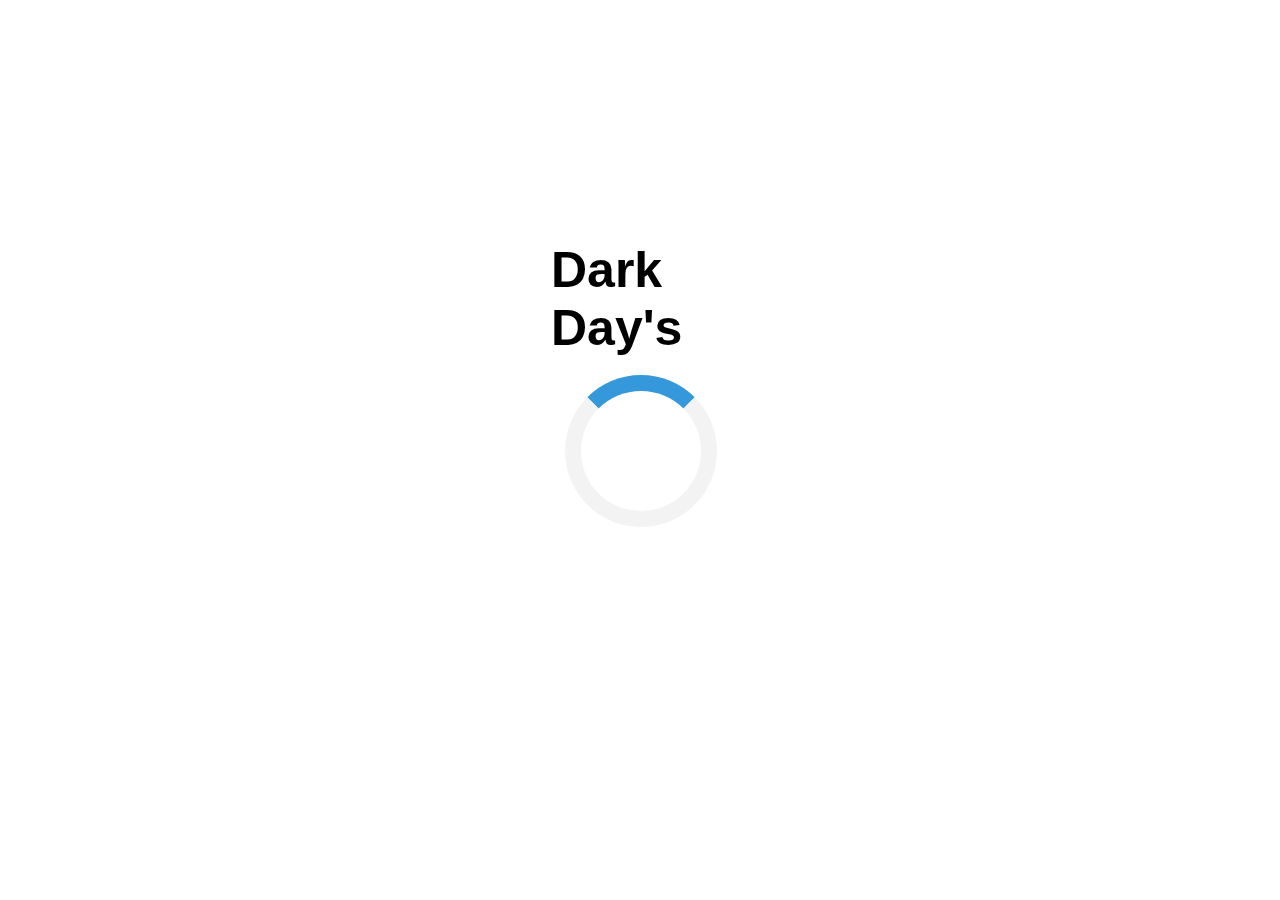
==== characters/anahí/index.html @ 88b7f3bb "second commit" ====
<!DOCTYPE html>
<html>
    <head>
        <!--Propiedades iniciales-->
        <meta charset="UTF-8" />
        <meta name="viewport" content="width=device-width, initial-scale=1">
        <title>Dark Day's | Inicio</title>
        <link rel="shortcut icon" type="image/x-icon" href="[data-uri]" style="border-radius: 50%;" />
    
        <!--Open Graph-->
        <meta name="og:title" content="Web Oficial De Dark Days!" />
        <meta name="og:description" content="Pagina Oficial De Dark Days, En Progreso."/>
        <meta name="og:image" content="src/img/extra/ddlogo.png"/>
    
        <!--Archivos CSS/JS-->
        <link rel="stylesheet" href="../../src/css/characters.css" />
        <link rel="stylesheet" href="../../src/css/cargando.css">
      </head>
<body onload="loadPage()">
<div id="loader">
    <div class="txt">Dark Day's</div>
</div>

<div style="display:none;" id="pageContent" class="animate-bottom">
    <div class="bar">
        <button class="close-button"><a href="../../index.html">&times;</a></button>
        <br><br><br>
    </div>
<div class="picture">
    <img src="../../src/img/anahí.png" alt="Anahí" width="100%">
    <h1 class="name">Anahí</h1>
</div>
<br>
<hr size="3" width="890px">
<div class="about" id="anahíS">
</div>
<script src="../../src/javascript/characters/anahí.js"></script>
<br><br><br><br><br><br><br><br><br><br><br><br>
<div class="foot">
    <span style="font-size:16px; color: white; font-family: orbitron;">Proyecto De Historia En Proceso De <em><strong>Sampo</strong></em>.</span>
    <hr size="1" color="gray">
    <span style="font-size:12px; color: white; font-family: orbitron;">DarkDay's © 2020</span>
</div>
</div>
<script>
var time; 
function loadPage() {
time = setTimeout(showPage, 2000);
}

function showPage() {
document.getElementById("loader").style.display = "none";
document.getElementById("pageContent").style.display = "block";
}
</script>
</body>
</html>
---- src/css/characters.css ----
body{
    background: #4c4c4c;
    background: -moz-linear-gradient(top, #4c4c4c 0%, #131313 41%, #131313 64%, #131313 100%);
    background: -webkit-gradient(left top, left bottom, color-stop(0%, #4c4c4c), color-stop(41%, #131313), color-stop(64%, #131313), color-stop(100%, #131313));
    background: -webkit-linear-gradient(top, #4c4c4c 0%, #131313 41%, #131313 64%, #131313 100%);
    background: -o-linear-gradient(top, #4c4c4c 0%, #131313 41%, #131313 64%, #131313 100%);
    background: -ms-linear-gradient(top, #4c4c4c 0%, #131313 41%, #131313 64%, #131313 100%);
    background: linear-gradient(to bottom, #4c4c4c 0%, #131313 41%, #131313 64%, #131313 100%);
    filter: progid:DXImageTransform.Microsoft.gradient( startColorstr='#4c4c4c', endColorstr='#131313', GradientType=0 );
    margin: 0;
  }

.picture {
    box-shadow: 0 4px 8px 0 rgba(0, 0, 0, 0.2);
    max-width: 300px;
    margin: auto;
    text-align: center;
    background-color: rgb(185, 185, 185);
    border-radius: 0px 0px 10px 10px;
    transition: all 400ms;
    position: relative;
}

.about {
    font-size: 30px;
    font-weight: bold;
    color: white;
    font-family: Verdana, Geneva, Tahoma, sans-serif;
    max-width: 820px;
    position: relative;
    left: 19.5%;
}

.bar .close-button {
    cursor: pointer;
    color: rgb(247, 244, 241);
    border: none;
    outline: none;
    background: none;
    font-size: 2rem;
    font-weight: bold;
    transition: all 400ms;
    position: relative;
    display: block;
    text-decoration:none;
    font-family: dosis;
}

.bar .close-button:hover {
    transition: all 400ms;
    color: white;
    font-size: 3rem;
}

.bar a {
    display: flex;
    color: white;
    text-decoration:none;
    font-size: 24px;
    font-family: dosis;
    transition: all 400ms;
}

.bar a {
    display:block;
    margin: 0 32px;
    padding: 8px;
    transition: all 400ms;
}

.bar a:hover {
  font-size: 30px;
    transition: all 400ms;
}

.bar {
    background-color: black;
    height: 40px;
    border-radius: 40px;
    width: 76px;
    left: 640px;
    position: relative;
    display: flex;
    justify-content: center;
}
---- src/css/cargando.css ----
#loader {
    position: absolute;
    left: 50%;
    top: 50%;
    z-index: 1;
    width: 150px;
    height: 150px;
    margin: -75px 0 0 -75px;
    border: 16px solid #f3f3f3;
    border-radius: 50%;
    border-top: 16px solid #3498db;
    width: 120px;
    height: 120px;
    -webkit-animation: spin 4s linear infinite;
    animation: spin 2s linear infinite;
  }

  #loader .txt {
    font-size: 50px;
    font-family: 'Gill Sans', 'Gill Sans MT', Calibri, 'Trebuchet MS', sans-serif;
    font-weight: bolder;
    position: relative;
    top: -150px;
    left: -30px;
  }
  
  @-webkit-keyframes spin {
    0% { -webkit-transform: rotate(0deg); }
    100% { -webkit-transform: rotate(360deg); }
  }
  
  @keyframes spin {
    0% { transform: rotate(0deg); }
    100% { transform: rotate(360deg); }
  }

  .animate-bottom {
    position: relative;
    -webkit-animation-name: animatebottom;
    -webkit-animation-duration: 1s;
    animation-name: animatebottom;
    animation-duration: 1s
  }
  
  @-webkit-keyframes animatebottom {
    from { bottom:-100px; opacity:0 } 
    to { bottom:0px; opacity:1 }
  }
  
  @keyframes animatebottom { 
    from{ bottom:-100px; opacity:0 } 
    to{ bottom:0; opacity:1 }
  }
  
  #pageContent {
    display: none;
    text-align: center;
  }
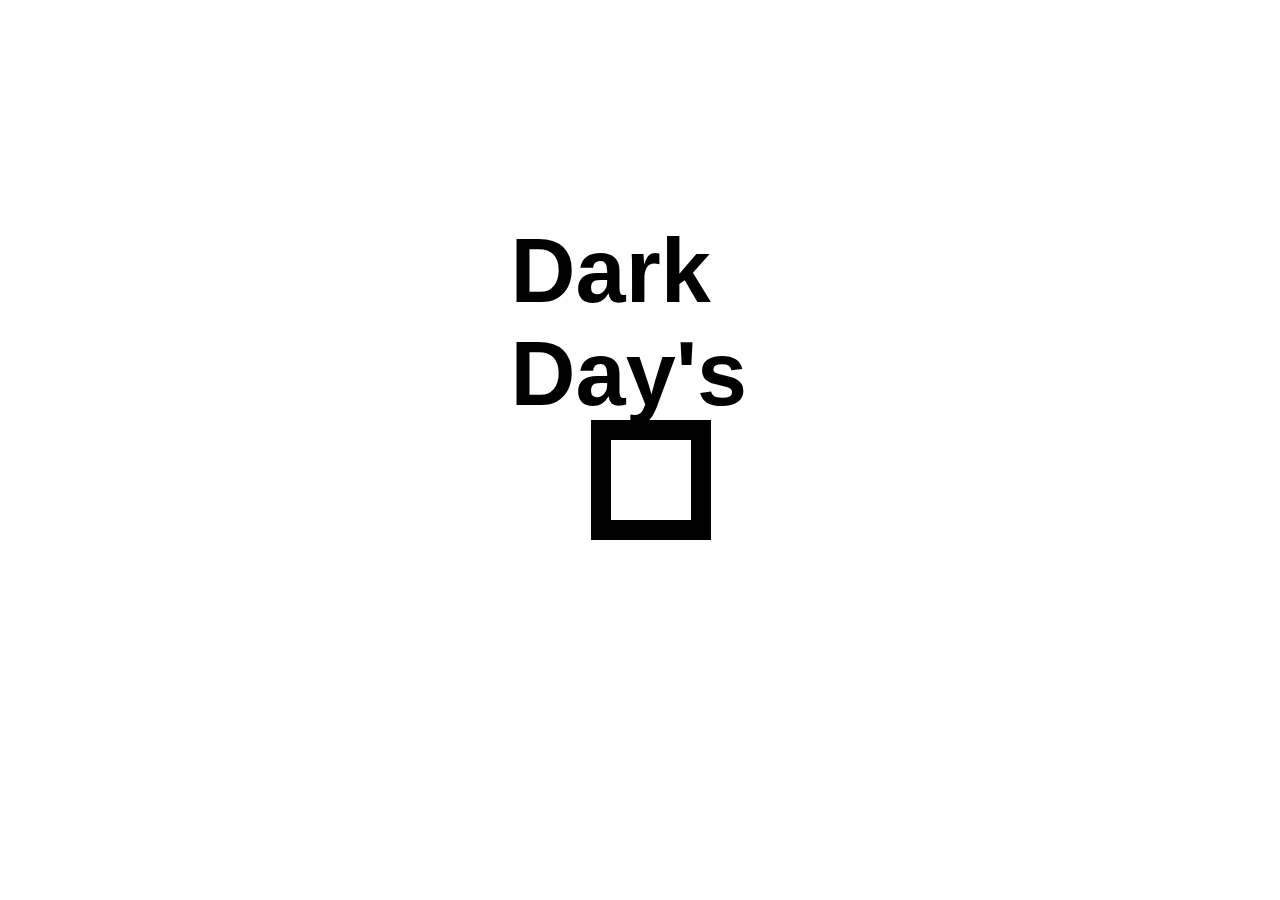
==== commit 156161b3: "Changes And Some Bux Fixes" ====
--- a/characters/anahí/index.html
+++ b/characters/anahí/index.html
@@ -17,13 +17,14 @@
         <link rel="stylesheet" href="../../src/css/cargando.css">
       </head>
 <body onload="loadPage()">
-<div id="loader">
-    <div class="txt">Dark Day's</div>
-</div>
+    <div id="loader">
+        <div class="load"></div>
+        <div class="txt">Dark Day's</div>
+    </div>
 
 <div style="display:none;" id="pageContent" class="animate-bottom">
     <div class="bar">
-        <button class="close-button"><a href="../../index.html">&times;</a></button>
+        <button class="close-button"><a href="../../">&times;</a></button>
         <br><br><br>
     </div>
 <div class="picture">
--- a/src/css/cargando.css
+++ b/src/css/cargando.css
@@ -1,37 +1,113 @@
 #loader {
     position: absolute;
-    left: 50%;
-    top: 50%;
+    left: 52%;
+    top: 55%;
     z-index: 1;
     width: 150px;
     height: 150px;
     margin: -75px 0 0 -75px;
-    border: 16px solid #f3f3f3;
     border-radius: 50%;
-    border-top: 16px solid #3498db;
     width: 120px;
     height: 120px;
-    -webkit-animation: spin 4s linear infinite;
-    animation: spin 2s linear infinite;
   }
 
   #loader .txt {
-    font-size: 50px;
+    font-size: 90px;
     font-family: 'Gill Sans', 'Gill Sans MT', Calibri, 'Trebuchet MS', sans-serif;
     font-weight: bolder;
     position: relative;
-    top: -150px;
-    left: -30px;
+    top: -320px;
+    left: -80px;
+  }
+
+  #loader .load {
+    border: 20px solid black;
+    width: 80px;
+    height: 80px;
+    z-index: 3;
+    position: relative;
+    -webkit-animation: 2s infinite ease-in-out load;
+    animation: 2s infinite ease-in-out load;
   }
   
-  @-webkit-keyframes spin {
-    0% { -webkit-transform: rotate(0deg); }
-    100% { -webkit-transform: rotate(360deg); }
+  @-webkit-keyframes load {
+    0% { 
+      width: 80px;
+      height: 80px;
+      transform: rotate(0deg); 
+      top: 50px;
+      left: -40px;
+      border-radius: 0px;
+    }
+    25% {
+      width: 65px;
+      height: 65px;
+      top: 50px;
+      left: 40px;
+      border-radius: 10px;
+    }
+    50% {
+      width: 80px;
+      height: 80px;
+      top: 100px;
+      left: 40px;
+      border-radius: 0px;
+    }
+    75% {
+      width: 65px;
+      height: 65px;
+      top: 100px;
+      left: -40px;
+      border-radius: 10px;
+    }
+    100% { 
+      width: 80px;
+      height: 80px;
+      transform: rotate(360deg); 
+      top: 50px;
+      left: -40px;
+      border-radius: 0px;
+    }
   }
-  
-  @keyframes spin {
-    0% { transform: rotate(0deg); }
-    100% { transform: rotate(360deg); }
+
+  @keyframes load {
+    0% { 
+      width: 80px;
+      height: 80px;
+      transform: rotate(0deg); 
+      top: 50px;
+      left: -40px;
+      border-radius: 0px;
+    }
+    25% {
+      width: 65px;
+      height: 65px;
+      top: 50px;
+      left: 40px;
+      border-radius: 10px;
+    }
+    50% {
+      width: 80px;
+      height: 80px;
+      top: 100px;
+      left: 40px;
+      border-radius: 0px;
+    }
+    75% {
+      width: 65px;
+      height: 65px;
+      top: 100px;
+      left: -40px;
+      border-radius: 10px;
+    }
+    100% { 
+      width: 80px;
+      height: 80px;
+      transform: rotate(360deg); 
+      top: 50px;
+      left: -40px;
+      border-radius: 0px;
+    }
   }
 
   .animate-bottom {
